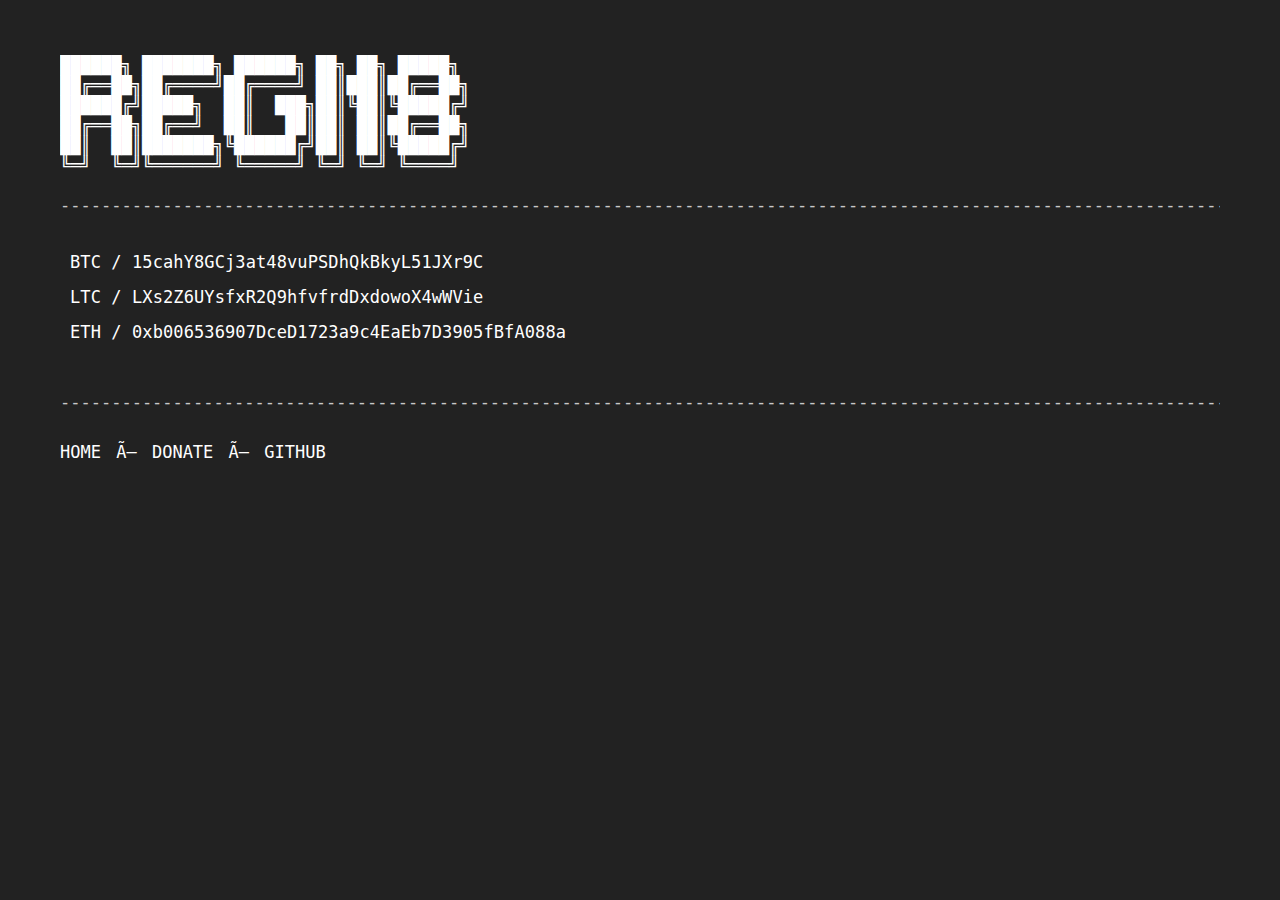
==== donate.html @ e592676c "Add files via upload" ====
<!DOCTYPE html>
<html><head><meta http-equiv="Content-Type" content="text/html; charset=windows-1252">
    <title>REGI18</title>
    <link rel="icon" href="./static/favicon.ico" />
</style>
    <link href="./static/css" rel="stylesheet" type="text/css">
    <link rel="stylesheet" type="text/css" href="./static/style.css" media="screen">
<style type="text/css">
</style></head>

<body>
    
    <div id="page">
        <div id="content">

        <!--HEADER SECTION -->
        <div id="header"><pre><a class="node" href="http://regi18.ml/">
&#9608;&#9608;&#9608;&#9608;&#9608;&#9608;&#9559; &#9608;&#9608;&#9608;&#9608;&#9608;&#9608;&#9608;&#9559; &#9608;&#9608;&#9608;&#9608;&#9608;&#9608;&#9559; &#9608;&#9608;&#9559; &#9608;&#9608;&#9559; &#9608;&#9608;&#9608;&#9608;&#9608;&#9559; 
&#9608;&#9608;&#9556;&#9552;&#9552;&#9608;&#9608;&#9559;&#9608;&#9608;&#9556;&#9552;&#9552;&#9552;&#9552;&#9565;&#9608;&#9608;&#9556;&#9552;&#9552;&#9552;&#9552;&#9565; &#9608;&#9608;&#9553;&#9608;&#9608;&#9608;&#9553;&#9608;&#9608;&#9556;&#9552;&#9552;&#9608;&#9608;&#9559;
&#9608;&#9608;&#9608;&#9608;&#9608;&#9608;&#9556;&#9565;&#9608;&#9608;&#9608;&#9608;&#9608;&#9559;  &#9608;&#9608;&#9553;  &#9608;&#9608;&#9608;&#9559;&#9608;&#9608;&#9553;&#9562;&#9608;&#9608;&#9553;&#9562;&#9608;&#9608;&#9608;&#9608;&#9608;&#9556;&#9565;
&#9608;&#9608;&#9556;&#9552;&#9552;&#9608;&#9608;&#9559;&#9608;&#9608;&#9556;&#9552;&#9552;&#9565;  &#9608;&#9608;&#9553;   &#9608;&#9608;&#9553;&#9608;&#9608;&#9553; &#9608;&#9608;&#9553;&#9608;&#9608;&#9556;&#9552;&#9552;&#9608;&#9608;&#9559;
&#9608;&#9608;&#9553;  &#9608;&#9608;&#9553;&#9608;&#9608;&#9608;&#9608;&#9608;&#9608;&#9608;&#9559;&#9562;&#9608;&#9608;&#9608;&#9608;&#9608;&#9608;&#9556;&#9565;&#9608;&#9608;&#9553; &#9608;&#9608;&#9553;&#9562;&#9608;&#9608;&#9608;&#9608;&#9608;&#9556;&#9565;
&#9562;&#9552;&#9565;  &#9562;&#9552;&#9565;&#9562;&#9552;&#9552;&#9552;&#9552;&#9552;&#9552;&#9565; &#9562;&#9552;&#9552;&#9552;&#9552;&#9552;&#9565; &#9562;&#9552;&#9565; &#9562;&#9552;&#9565; &#9562;&#9552;&#9552;&#9552;&#9552;&#9565; </a> 

[base64]</pre>
            </div>

            <!--THE LIST -->
            
            <div id="list">
            
            <ul>
                 <li>
                        <span class="tag"></span><span style="color:#fff">BTC / 15cahY8GCj3at48vuPSDhQkBkyL51JXr9C</span>
                </li>

                <li>
                       <span class="tag"></span><span style="color:#fff">LTC / LXs2Z6UYsfxR2Q9hfvfrdDxdowoX4wWVie</span>
                </li>
                
                <li>
                       <span class="tag"></span><span style="color:#fff">ETH / 0xb006536907DceD1723a9c4EaEb7D3905fBfA088a</span>
                </li>

            </ul>
            </div>
            
            <!--FOOTER SECTION -->

            <div id="footer">
                <pre>[base64]</pre>
                <div class="filter">
                <a href="./regi.html">HOME</a>
              
                <span class="footdogs">  × </span>
                <a href="./donate.html">DONATE</a>

                <span class="footdogs">  × </span>
                <a target="_blank" href="https://github.com/regi18">GITHUB</a>
                </div>

        </div>


</div></div></body></html>
---- static/style.css ----
body            {letter-spacing: 0.1px; padding: 0; margin: 0; font-family: 'Share Tech Mono', Monospace, Courier; 
                font-weight: 400; font-size: 17px; color: #c8c8c8; min-height: 100%; background: #222;}
html            {-webkit-font-smoothing: antialiased;-moz-osx-font-smoothing: grayscale;}
pre             {padding: 0; margin: 0 0 50px 0;}
ul              {padding: 0;}
span            {color: #fff; padding: 0; margin: 0 10px 0 0;}
li              {color: #fff; margin: 15px 0; padding: 0; list-style: none;}
a               {text-decoration: none; color: #fff; transition-duration: 0.2s;}
a:hover         {color: #fff; font-weight:500; text-decoration: underline;}
p               {padding: 0; margin: 10px 0 30px 0;}
img             {max-width: 100%; margin-bottom: 20px;}
#page           {max-width: 100%; min-height: 100%; margin: auto; padding: 35px 60px;}
#content        {width: 100%;}
#header,#footer {width: 100%; overflow: hidden; letter-spacing: 0px;}
#list           {margin-bottom: 50px; margin-top: -30px;}
#post           {max-width: 720px; margin-bottom: 20px; margin-top: -10px; line-height: 28px;}
.categories		{max-width: 300px; right:0; margin: 40px 60px 0 0; position: fixed; background: #222;
				text-align: right; z-index: 0;}
@media 			all and (max-width: 1000px) and (min-width: 20px) {
.categories 	{visibility: hidden;}
.catbox			{visibility: hidden;}
}
.catbox			{width: 300px; height: 160px; right:0; margin:0; position: absolute; background: #222;
				display: block; z-index: 999;}
.footdogs       {margin:0 5px}
.tag            {color: #c8c8c8;}
.notification   {color: #222; background: #fff;}
.important      {margin-left: -18px;}
.title          {display: inline-block; margin-bottom: 20px; margin-top: 20px;}
.shoptitle      {display: inline-block; margin-bottom: 20px; margin-top: 20px; position: fixed;}
.subtitle       {display: inline-block; margin: 20px 0;}
.code           {max-width: 720px; background: #1f1f1f; padding: 20px; margin:10px 0 30px 0; display:inline-block;}
.shop           {max-width: 720px; margin: -10px 0 40px 0;}
.codesmall      {background: #1f1f1f; display:inline-block;}
.filter         {display:block; margin-bottom: 30px; margin-top: -20px;}
.node:hover     {text-decoration: none;}
.description    {background: #1f1f1f; padding: 10px 0 10px 10px; margin-top: 0px;}
.videowrapper   {position: relative; padding-bottom: 56.45%; height: 0;}
.videowrapper iframe {position: absolute; top: 0; left: 0; width: 100%; height: 100%; background: rgba(255,255,255,0);}
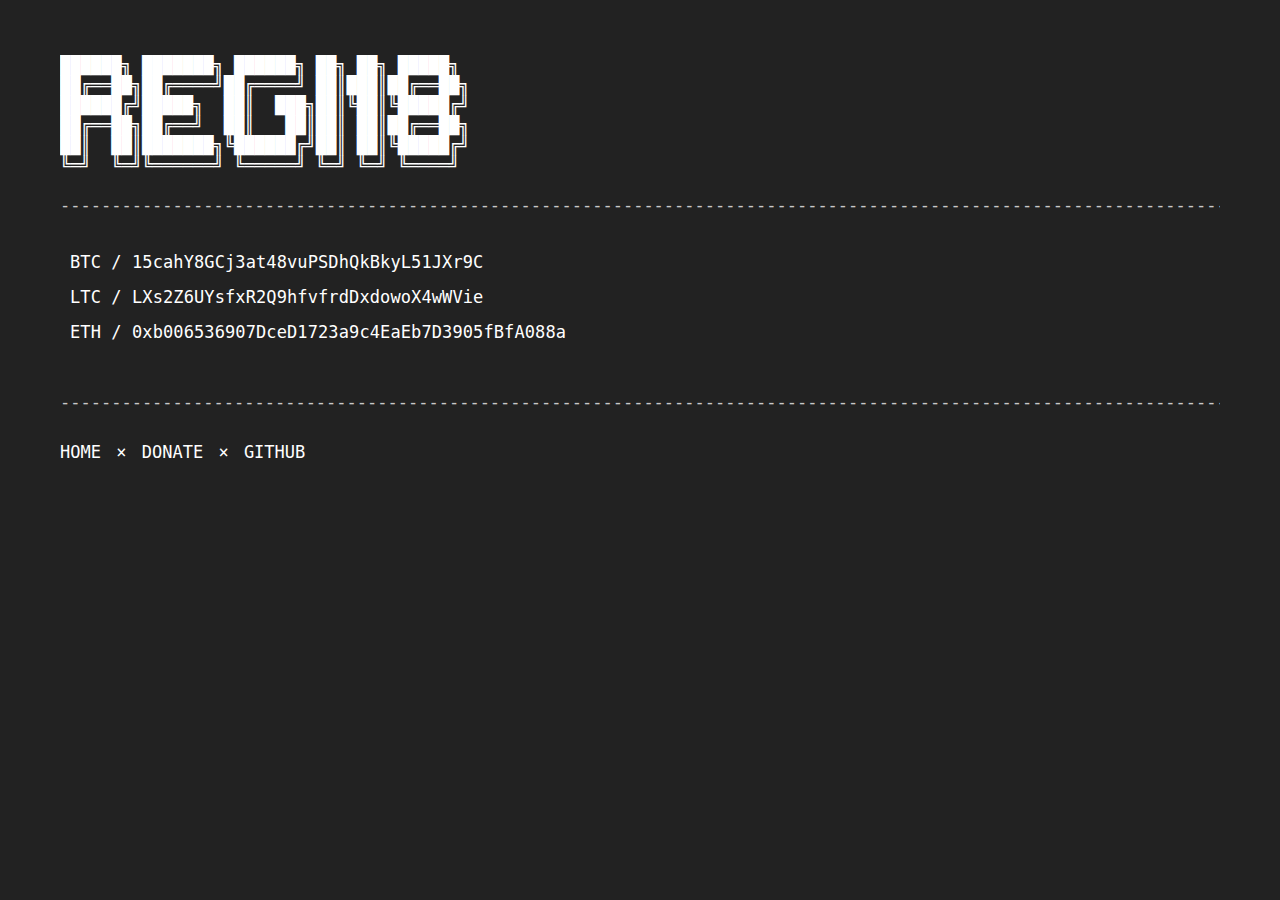
==== commit d8abb873: "Update donate.html" ====
--- a/donate.html
+++ b/donate.html
@@ -52,14 +52,14 @@
                 <div class="filter">
                 <a href="./regi.html">HOME</a>
               
-                <span class="footdogs">  × </span>
+                <span class="footdogs">&#xD7;</span>
                 <a href="./donate.html">DONATE</a>
 
-                <span class="footdogs">  × </span>
+                <span class="footdogs">&#xD7;</span>
                 <a target="_blank" href="https://github.com/regi18">GITHUB</a>
                 </div>
 
         </div>
 
 
-</div></div></body></html>+</div></div></body></html>
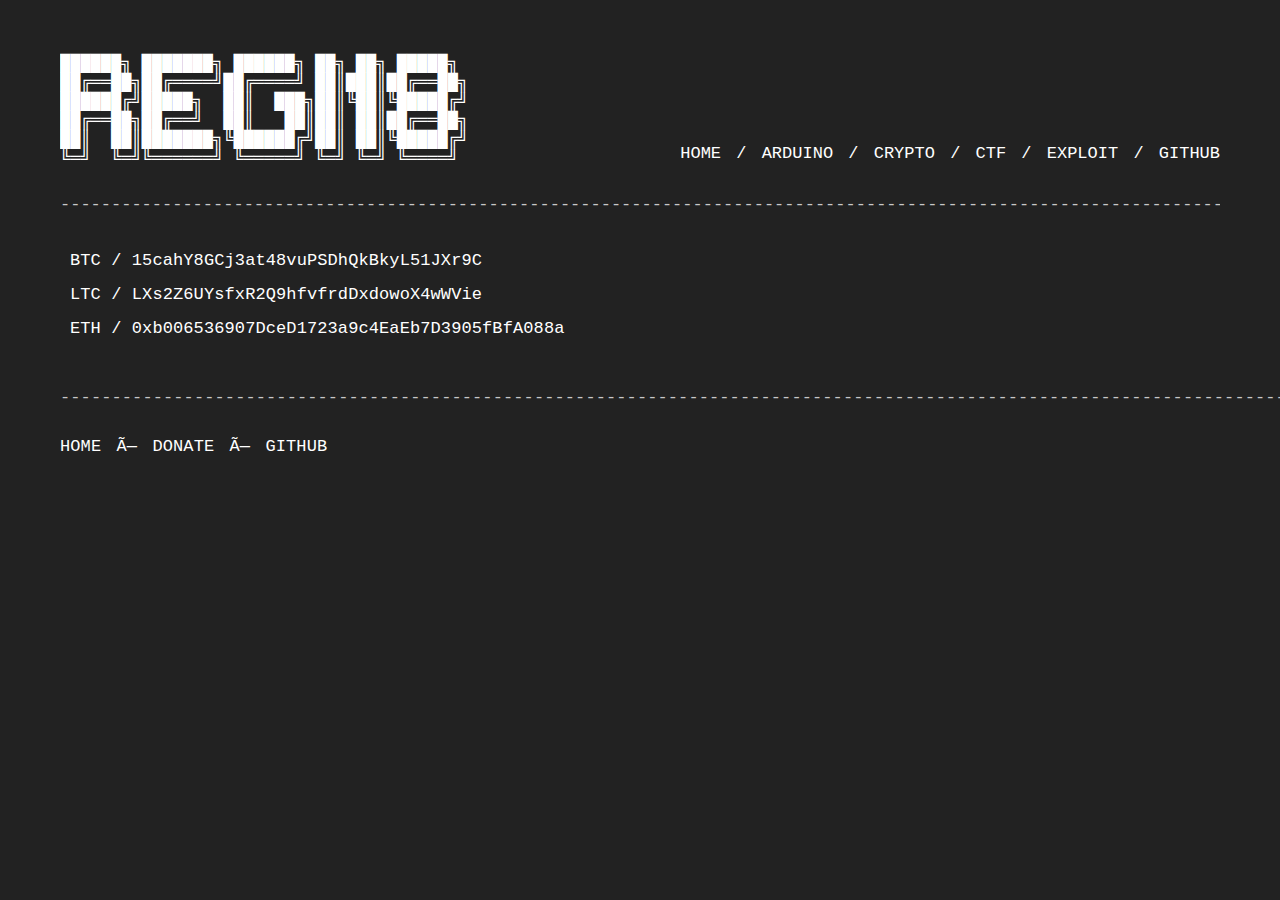
==== commit 253a37ec: "Add files via upload" ====
--- a/donate.html
+++ b/donate.html
@@ -14,16 +14,40 @@
         <div id="content">
 
         <!--HEADER SECTION -->
-        <div id="header"><pre><a class="node" href="http://regi18.ml/">
+        <div class="header">
+            <div class="logo">
+                <pre><a class="node" href="http://regi18.ml/">
 &#9608;&#9608;&#9608;&#9608;&#9608;&#9608;&#9559; &#9608;&#9608;&#9608;&#9608;&#9608;&#9608;&#9608;&#9559; &#9608;&#9608;&#9608;&#9608;&#9608;&#9608;&#9559; &#9608;&#9608;&#9559; &#9608;&#9608;&#9559; &#9608;&#9608;&#9608;&#9608;&#9608;&#9559; 
 &#9608;&#9608;&#9556;&#9552;&#9552;&#9608;&#9608;&#9559;&#9608;&#9608;&#9556;&#9552;&#9552;&#9552;&#9552;&#9565;&#9608;&#9608;&#9556;&#9552;&#9552;&#9552;&#9552;&#9565; &#9608;&#9608;&#9553;&#9608;&#9608;&#9608;&#9553;&#9608;&#9608;&#9556;&#9552;&#9552;&#9608;&#9608;&#9559;
 &#9608;&#9608;&#9608;&#9608;&#9608;&#9608;&#9556;&#9565;&#9608;&#9608;&#9608;&#9608;&#9608;&#9559;  &#9608;&#9608;&#9553;  &#9608;&#9608;&#9608;&#9559;&#9608;&#9608;&#9553;&#9562;&#9608;&#9608;&#9553;&#9562;&#9608;&#9608;&#9608;&#9608;&#9608;&#9556;&#9565;
 &#9608;&#9608;&#9556;&#9552;&#9552;&#9608;&#9608;&#9559;&#9608;&#9608;&#9556;&#9552;&#9552;&#9565;  &#9608;&#9608;&#9553;   &#9608;&#9608;&#9553;&#9608;&#9608;&#9553; &#9608;&#9608;&#9553;&#9608;&#9608;&#9556;&#9552;&#9552;&#9608;&#9608;&#9559;
 &#9608;&#9608;&#9553;  &#9608;&#9608;&#9553;&#9608;&#9608;&#9608;&#9608;&#9608;&#9608;&#9608;&#9559;&#9562;&#9608;&#9608;&#9608;&#9608;&#9608;&#9608;&#9556;&#9565;&#9608;&#9608;&#9553; &#9608;&#9608;&#9553;&#9562;&#9608;&#9608;&#9608;&#9608;&#9608;&#9556;&#9565;
-&#9562;&#9552;&#9565;  &#9562;&#9552;&#9565;&#9562;&#9552;&#9552;&#9552;&#9552;&#9552;&#9552;&#9565; &#9562;&#9552;&#9552;&#9552;&#9552;&#9552;&#9565; &#9562;&#9552;&#9565; &#9562;&#9552;&#9565; &#9562;&#9552;&#9552;&#9552;&#9552;&#9565; </a> 
+&#9562;&#9552;&#9565;  &#9562;&#9552;&#9565;&#9562;&#9552;&#9552;&#9552;&#9552;&#9552;&#9552;&#9565; &#9562;&#9552;&#9552;&#9552;&#9552;&#9552;&#9565; &#9562;&#9552;&#9565; &#9562;&#9552;&#9565; &#9562;&#9552;&#9552;&#9552;&#9552;&#9565; </a></pre>
+            </div>
 
-[base64]</pre>
+            <div class="navbar">
+
+                <a href="index.html">HOME</a>
+
+                <span class="footdogs"> / </span>
+                <a href="#">ARDUINO</a>
+
+                <span class="footdogs"> / </span>
+                <a href="#">CRYPTO</a>
+
+                <span class="footdogs"> / </span>
+                <a href="#">CTF</a>
+
+                <span class="footdogs"> / </span>
+                <a href="#">EXPLOIT</a>
+
+                <span class="footdogs"> / </span>
+                <a href="#">GITHUB</a>
+
             </div>
+        </div>
+        <pre class="header divider">[base64]</pre>
+
 
             <!--THE LIST -->
             
@@ -52,14 +76,14 @@
                 <div class="filter">
                 <a href="./regi.html">HOME</a>
               
-                <span class="footdogs">&#xD7;</span>
+                <span class="footdogs">  × </span>
                 <a href="./donate.html">DONATE</a>
 
-                <span class="footdogs">&#xD7;</span>
+                <span class="footdogs">  × </span>
                 <a target="_blank" href="https://github.com/regi18">GITHUB</a>
                 </div>
 
         </div>
 
 
-</div></div></body></html>
+</div></div></body></html>--- a/static/style.css
+++ b/static/style.css
@@ -11,7 +11,7 @@
 img             {max-width: 100%; margin-bottom: 20px;}
 #page           {max-width: 100%; min-height: 100%; margin: auto; padding: 35px 60px;}
 #content        {width: 100%;}
-#header,#footer {width: 100%; overflow: hidden; letter-spacing: 0px;}
+.header,.footer {width: 100%; overflow: hidden; letter-spacing: 0px;}
 #list           {margin-bottom: 50px; margin-top: -30px;}
 #post           {max-width: 720px; margin-bottom: 20px; margin-top: -10px; line-height: 28px;}
 .categories		{max-width: 300px; right:0; margin: 40px 60px 0 0; position: fixed; background: #222;
@@ -33,7 +33,16 @@
 .shop           {max-width: 720px; margin: -10px 0 40px 0;}
 .codesmall      {background: #1f1f1f; display:inline-block;}
 .filter         {display:block; margin-bottom: 30px; margin-top: -20px;}
+/*.topheader		{display:block; float: right;}*/
 .node:hover     {text-decoration: none;}
 .description    {background: #1f1f1f; padding: 10px 0 10px 10px; margin-top: 0px;}
 .videowrapper   {position: relative; padding-bottom: 56.45%; height: 0;}
-.videowrapper iframe {position: absolute; top: 0; left: 0; width: 100%; height: 100%; background: rgba(255,255,255,0);}+.videowrapper iframe {position: absolute; top: 0; left: 0; width: 100%; height: 100%; background: rgba(255,255,255,0);}
+
+.header { display: flex; height: 80%; }
+.navbar { margin-left: auto; margin-top: 6.4em; }
+.logo { height: 9.4em; }
+.divider { padding-bottom: 1em; }
+.navbar > a { cursor: pointer; }
+
+
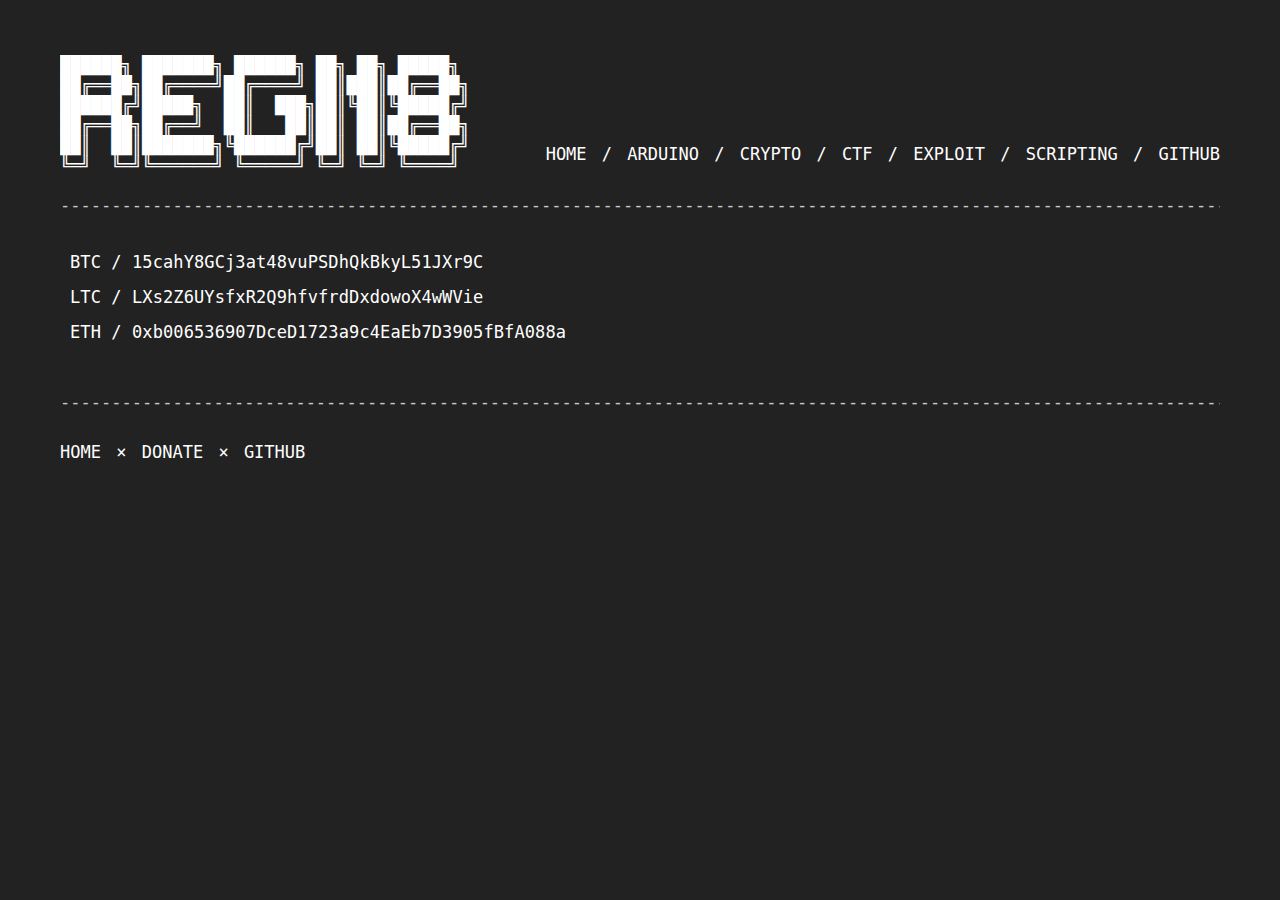
==== commit 89d11c38: "Update donate.html" ====
--- a/donate.html
+++ b/donate.html
@@ -40,6 +40,9 @@
 
                 <span class="footdogs"> / </span>
                 <a href="#">EXPLOIT</a>
+                
+                <span class="footdogs"> / </span>
+                <a onclick='filterList("SCRIPTING")'>SCRIPTING</a>
 
                 <span class="footdogs"> / </span>
                 <a href="#">GITHUB</a>
@@ -71,19 +74,19 @@
             
             <!--FOOTER SECTION -->
 
-            <div id="footer">
-                <pre>[base64]</pre>
-                <div class="filter">
-                <a href="./regi.html">HOME</a>
-              
-                <span class="footdogs">  × </span>
-                <a href="./donate.html">DONATE</a>
+                <div class="footer">
+                    <pre>[base64]</pre>
+                    <div class="filter">
+                        <a href="./index.html">HOME</a>
 
-                <span class="footdogs">  × </span>
-                <a target="_blank" href="https://github.com/regi18">GITHUB</a>
+                        <span class="footdogs">&#xD7;</span>
+                        <a href="./donate.html">DONATE</a>
+
+                        <span class="footdogs">&#xD7;</span>
+                        <a target="_blank" href="https://github.com/regi18">GITHUB</a>
+                    </div>
+
                 </div>
 
-        </div>
 
-
-</div></div></body></html>+</div></div></body></html>
--- a/static/style.css
+++ b/static/style.css
@@ -39,7 +39,7 @@
 .videowrapper   {position: relative; padding-bottom: 56.45%; height: 0;}
 .videowrapper iframe {position: absolute; top: 0; left: 0; width: 100%; height: 100%; background: rgba(255,255,255,0);}
 
-.header { display: flex; height: 80%; }
+.header { display: flex; flex-wrap: wrap; }
 .navbar { margin-left: auto; margin-top: 6.4em; }
 .logo { height: 9.4em; }
 .divider { padding-bottom: 1em; }
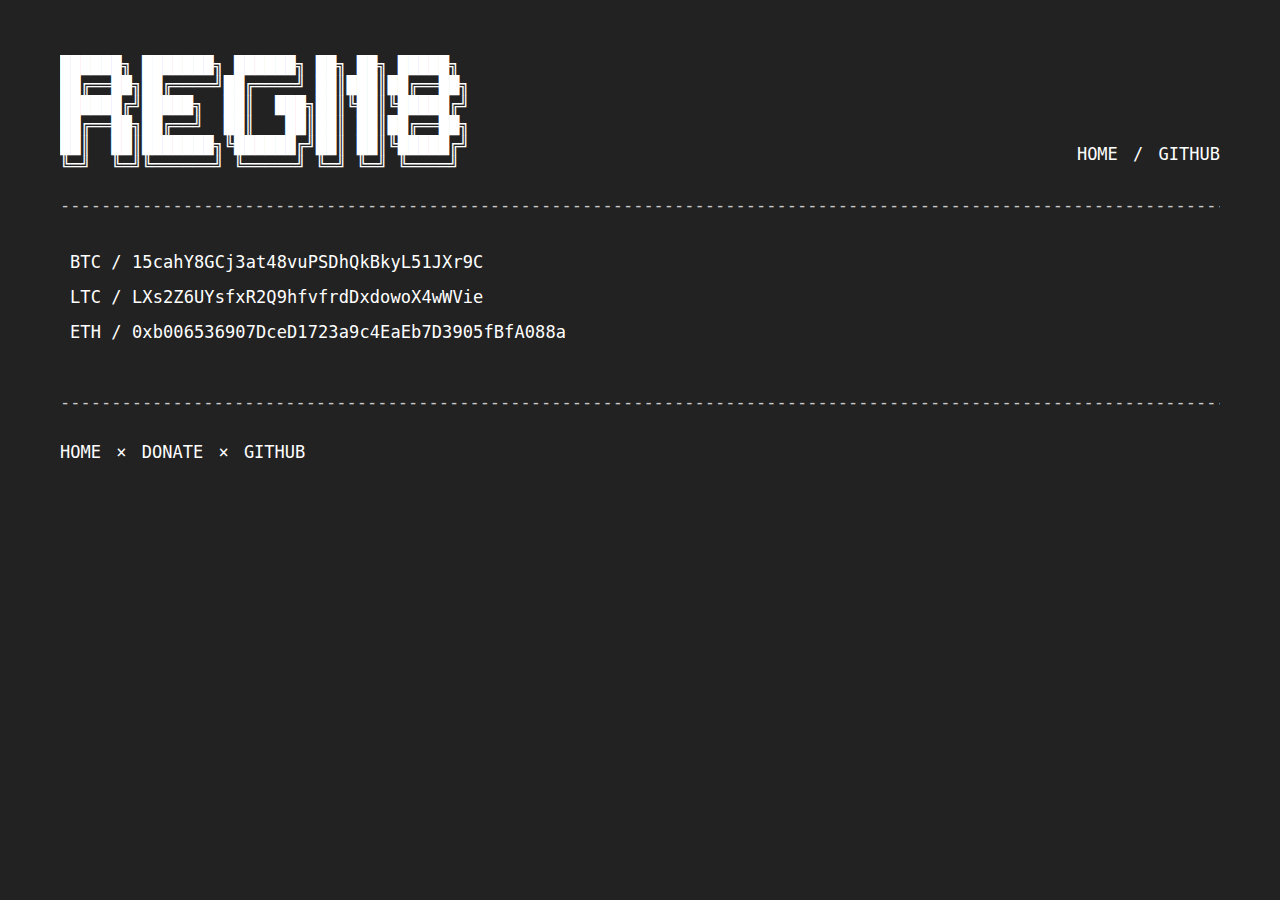
==== commit aa328be4: "Update donate.html" ====
--- a/donate.html
+++ b/donate.html
@@ -28,21 +28,6 @@
             <div class="navbar">
 
                 <a href="index.html">HOME</a>
-
-                <span class="footdogs"> / </span>
-                <a href="#">ARDUINO</a>
-
-                <span class="footdogs"> / </span>
-                <a href="#">CRYPTO</a>
-
-                <span class="footdogs"> / </span>
-                <a href="#">CTF</a>
-
-                <span class="footdogs"> / </span>
-                <a href="#">EXPLOIT</a>
-                
-                <span class="footdogs"> / </span>
-                <a onclick='filterList("SCRIPTING")'>SCRIPTING</a>
 
                 <span class="footdogs"> / </span>
                 <a href="#">GITHUB</a>
